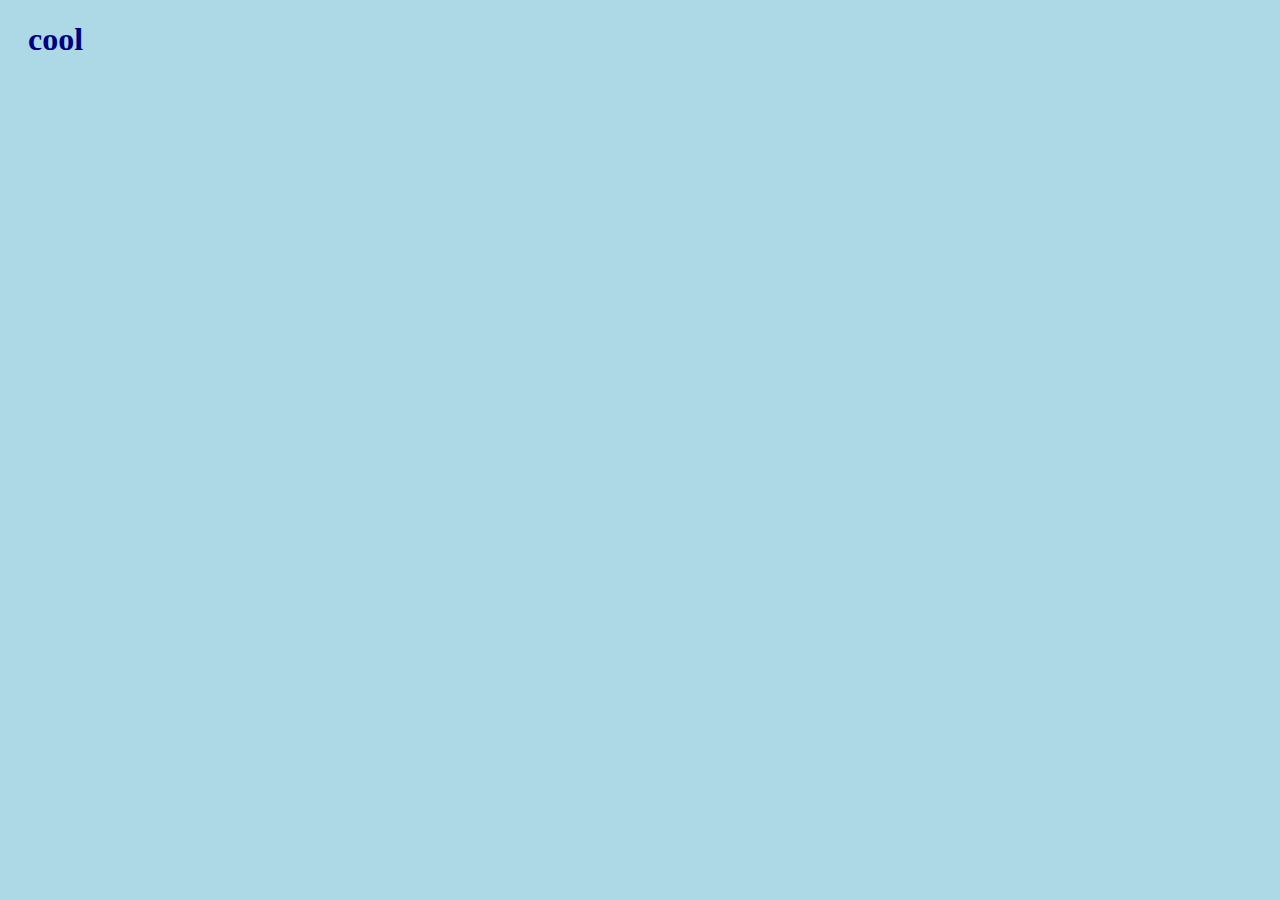
==== site/module2-solution/index.html @ bf08d3cc "small addition for examples files" ====
<!doctype html>
<!DOCTYPE html>
<html>
<head>
	<meta charset="utf-8">
	<link rel="stylesheet" type="text/css" href="css/style.css">
	<title> Assignment</title>

</head>


<body>
<h1>cool</h1>
</body>
</html>
---- site/module2-solution/css/style.css ----
body {
    background-color: lightblue;
}

h1 {
    color: navy;
    margin-left: 20px;
}
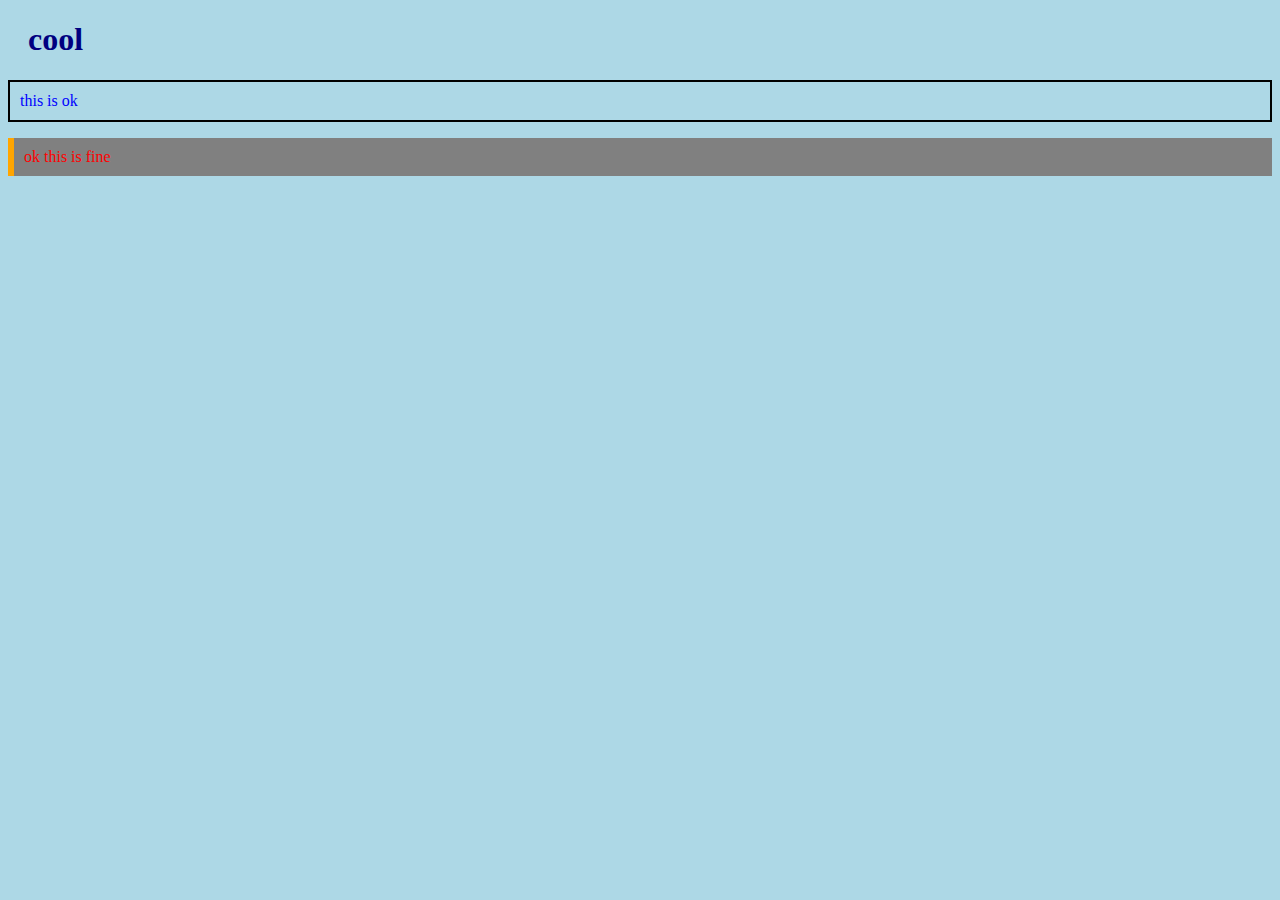
==== commit c390b6c9: "small addition for examples files" ====
--- a/site/module2-solution/index.html
+++ b/site/module2-solution/index.html
@@ -4,12 +4,15 @@
 <head>
 	<meta charset="utf-8">
 	<link rel="stylesheet" type="text/css" href="css/style.css">
-	<title> Assignment</title>
+	<title>Assignment</title>
 
 </head>
 
 
 <body>
 <h1>cool</h1>
+	<p id="p1" >this is ok</p>
+	<p id="p2" >ok this is fine</p>
 </body>
+
 </html>--- a/site/module2-solution/css/style.css
+++ b/site/module2-solution/css/style.css
@@ -5,4 +5,22 @@
 h1 {
     color: navy;
     margin-left: 20px;
+    border-radius: 12px;
+	border-color: black;
+}
+
+#p1{
+	color: blue;
+	padding: 10px;
+	border-style: solid;
+	border-width: 2px;
+	border-color: black;
+}
+
+#p2{
+	color: red;
+	background-color: grey;
+	padding: 10px;
+	border-left: orange solid 6px;
+	
 }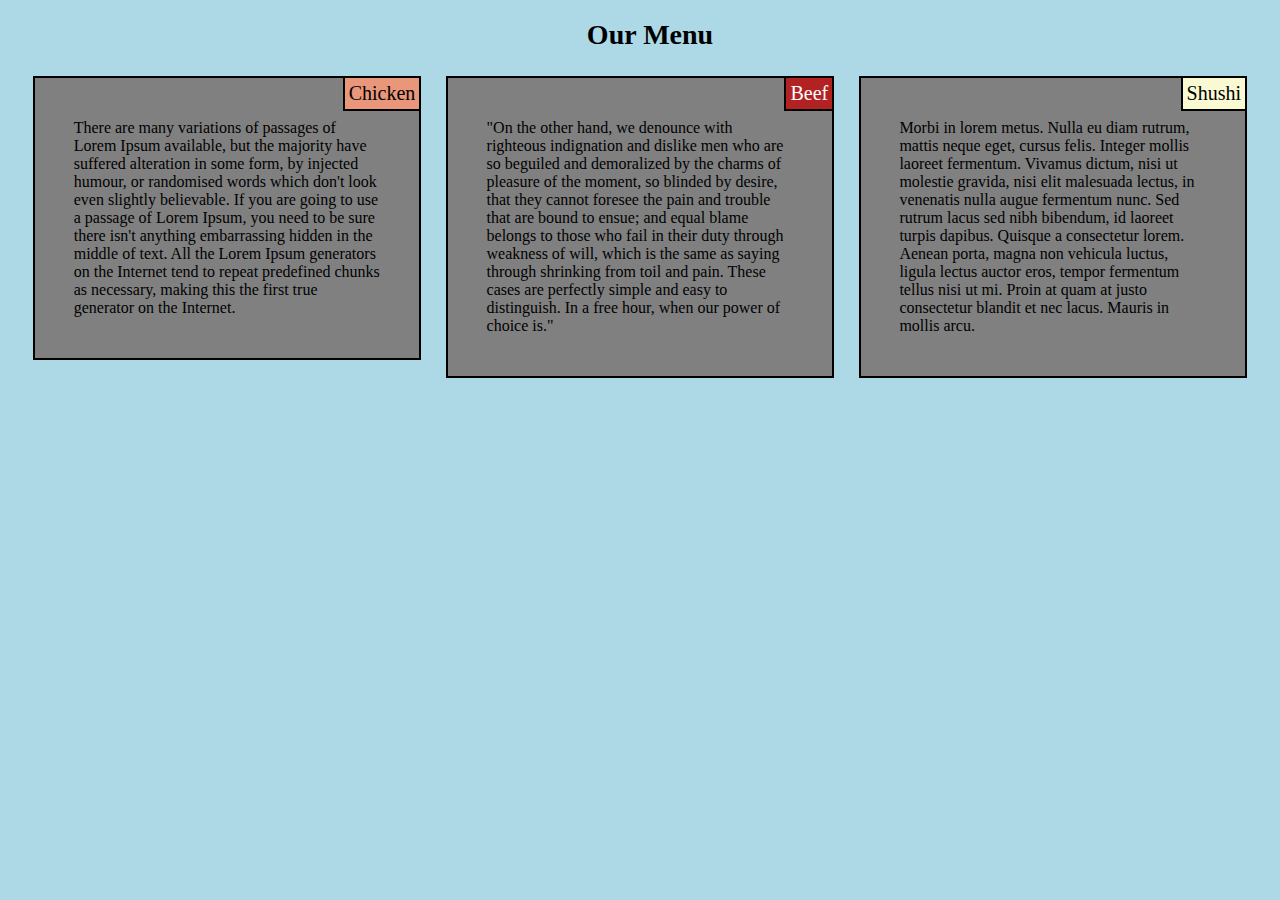
==== commit 22aecb8f: "small addition for examples files" ====
--- a/site/module2-solution/index.html
+++ b/site/module2-solution/index.html
@@ -3,6 +3,7 @@
 <html>
 <head>
 	<meta charset="utf-8">
+	<meta name="viewport" content="width=device-width, initial-scale=1.0">
 	<link rel="stylesheet" type="text/css" href="css/style.css">
 	<title>Assignment</title>
 
@@ -10,9 +11,20 @@
 
 
 <body>
-<h1>cool</h1>
-	<p id="p1" >this is ok</p>
-	<p id="p2" >ok this is fine</p>
+<h1>Our Menu</h1>
+<div class="row">
+
+	<div class="col-lg-4 col-md-6 col-sm-12">
+	<span class="spanClassChicken">Chicken</span>
+	<p>There are many variations of passages of Lorem Ipsum available, but the majority have suffered alteration in some form, by injected humour, or randomised words which don't look even slightly believable. If you are going to use a passage of Lorem Ipsum, you need to be sure there isn't anything embarrassing hidden in the middle of text. All the Lorem Ipsum generators on the Internet tend to repeat predefined chunks as necessary, making this the first true generator on the Internet.</p></div>
+
+	<div class="col-lg-4 col-md-6 col-sm-12">
+	<span class="spanClassBeef">Beef</span>
+	<p>&quot;On the other hand, we denounce with righteous indignation and dislike men who are so beguiled and demoralized by the charms of pleasure of the moment, so blinded by desire, that they cannot foresee the pain and trouble that are bound to ensue; and equal blame belongs to those who fail in their duty through weakness of will, which is the same as saying through shrinking from toil and pain. These cases are perfectly simple and easy to distinguish. In a free hour, when our power of choice is.&quot;</p></div>
+	<div class="col-lg-4 col-md-12 col-sm-12">
+	<span class="spanClassShushi">Shushi</span>
+	<p>Morbi in lorem metus. Nulla eu diam rutrum, mattis neque eget, cursus felis. Integer mollis laoreet fermentum. Vivamus dictum, nisi ut molestie gravida, nisi elit malesuada lectus, in venenatis nulla augue fermentum nunc. Sed rutrum lacus sed nibh bibendum, id laoreet turpis dapibus. Quisque a consectetur lorem. Aenean porta, magna non vehicula luctus, ligula lectus auctor eros, tempor fermentum tellus nisi ut mi. Proin at quam at justo consectetur blandit et nec lacus. Mauris in mollis arcu.</p></div>
+</div>
 </body>
 
 </html>--- a/site/module2-solution/css/style.css
+++ b/site/module2-solution/css/style.css
@@ -3,24 +3,254 @@
 }
 
 h1 {
-    color: navy;
+    color: black;
     margin-left: 20px;
-    border-radius: 12px;
-	border-color: black;
-}
-
-#p1{
-	color: blue;
-	padding: 10px;
-	border-style: solid;
-	border-width: 2px;
-	border-color: black;
-}
-
-#p2{
-	color: red;
-	background-color: grey;
-	padding: 10px;
-	border-left: orange solid 6px;
+    font-family: cursive;
+    text-align: center;
+    font-size: 175%;
+}
+
+p {
+  width: 93%;
+  margin-right: auto;
+  margin-left: auto;
+  font-family: fantasy;
+  color: white;
+  text-align: left;
+  color: black;
+  padding: 25px;
+  font-size: 100%;
+}
+
+.spanClassChicken{
+	padding: 4px;
+	background-color: #E9967A;
+	border-bottom : 2px solid black;
+	border-left : 2px solid black;
+	float: right;
+	color: black;
+	font-size: 125%;
+
+}
+.spanClassBeef{
+	padding: 4px;
+	background-color: #B22222;
+	border-bottom : 2px solid black;
+	border-left : 2px solid black;
+	float: right;
+	color: white;
+	font-size: 125%;
+}
+.spanClassShushi{
+	padding: 4px;
+	background-color: #FAFAD2;
+	border-bottom : 2px solid black;
+	border-left : 2px solid black;
+	float: right;
+	color: black;
+	font-size: 125%;
+}
+
+
+*{
+box-sizing: border-box;
+}
+
+.row{
+	width: 98%;
+	margin: 2%;
+}
+
+@media(min-width: 992px){
+	.col-lg-1, .col-lg-2, .col-lg-3, .col-lg-4, .col-lg-5, .col-lg-6, 
+	.col-lg-7, .col-lg-8, .col-lg-9, .col-lg-10, .col-lg-11, .col-lg-12 {
+    float: left;
+    border: 2px solid black
+  }
+   .col-lg-1 {
+    width: 8.33%;
+    background-color: grey;
+    
+  }
+  .col-lg-2 {
+    width: 16.66%;
+    background-color: grey;
+    
+  }
+  .col-lg-3 {
+    width: 25%;
+    background-color: grey;
+    
+  }
+  .col-lg-4 {
+    width: 31.33%;
+    background-color: grey;
+    margin-right: 2%;
+  }
+  .col-lg-5 {
+    width: 41.66%;
+    background-color: grey;
+  }
+  .col-lg-6 {
+    width: 50%;
+    background-color: grey;
+  }
+  .col-lg-7 {
+    width: 58.33%;
+    background-color: grey;
+  }
+  .col-lg-8 {
+    width: 66.66%;
+    background-color: grey;
+  }
+  .col-lg-9 {
+    width: 74.99%;
+    background-color: grey;
+  }
+  .col-lg-10 {
+    width: 83.33%;
+    background-color: grey;
+  }
+  .col-lg-11 {
+    width: 91.66%;
+    background-color: grey;
+  }
+  .col-lg-12 {
+    width: 100%;
+    background-color: grey;
+  }
+
+}
+
+@media(min-width: 768px) and (max-width: 991px){
+	.col-md-1, .col-md-2, .col-md-3, .col-md-4, .col-md-5, .col-md-6, 
+	.col-md-7, .col-md-8, .col-md-9, .col-md-10, .col-md-11, .col-md-12 {
+    float: left;
+    border: 2px solid black
+
+  }
+   .col-md-1 {
+    width: 8.33%;
+    background-color: grey;
+    
+  }
+  .col-md-2 {
+    width: 16.66%;
+    background-color: grey;
+    
+  }
+  .col-md-3 {
+    width: 25%;
+    background-color: grey;
+    
+  }
+  .col-md-4 {
+    width: 33.33%;
+    background-color: grey;
+  }
+  .col-md-5 {
+    width: 41.66%;
+    background-color: grey;
+  }
+  .col-md-6 {
+    width: 48%;
+    background-color: grey;
+    margin-right: 2%;
+  }
+  .col-md-7 {
+    width: 58.33%;
+    background-color: grey;
+  }
+  .col-md-8 {
+    width: 66.66%;
+    background-color: grey;
+  }
+  .col-md-9 {
+    width: 74.99%;
+    background-color: grey;
+  }
+  .col-md-10 {
+    width: 83.33%;
+    background-color: grey;
+  }
+  .col-md-11 {
+    width: 91.66%;
+    background-color: grey;
+  }
+  .col-md-12 {
+    width: 98%;
+    background-color: grey;
+    margin-top: 2%;
+    margin-right: 2%;
+  }
+}
+
+@media(max-width: 767px){
 	
-}+	.col-sm-1, .col-sm-2, .col-sm-3, .col-sm-4, .col-sm-5, .col-sm-6, 
+	.col-sm-7, .col-sm-8, .col-sm-9, .col-sm-10, .col-sm-11, .col-sm-12 {
+    float: left;
+    border: 2px solid black
+
+  }
+   .col-sm-1 {
+    width: 8.33%;
+    background-color: grey;
+    
+  }
+  .col-sm-2 {
+    width: 16.66%;
+    background-color: grey;
+    
+  }
+  .col-sm-3 {
+    width: 25%;
+    background-color: grey;
+    
+  }
+  .col-sm-4 {
+    width: 33.33%;
+    background-color: grey;
+    
+  }
+  .col-sm-5 {
+    width: 41.66%;
+    background-color: grey;
+  }
+  .col-sm-6 {
+    width: 50%;
+    background-color: grey;
+  }
+  .col-sm-7 {
+    width: 58.33%;
+    background-color: grey;
+  }
+  .col-sm-8 {
+    width: 66.66%;
+    background-color: grey;
+  }
+  .col-sm-9 {
+    width: 74.99%;
+    background-color: grey;
+  }
+  .col-sm-10 {
+    width: 83.33%;
+    background-color: grey;
+  }
+  .col-sm-11 {
+    width: 91.66%;
+    background-color: grey;
+  }
+  .col-sm-12 {
+    width: 100%;
+    background-color: grey;
+  }
+}
+
+
+
+
+
+
+
+
